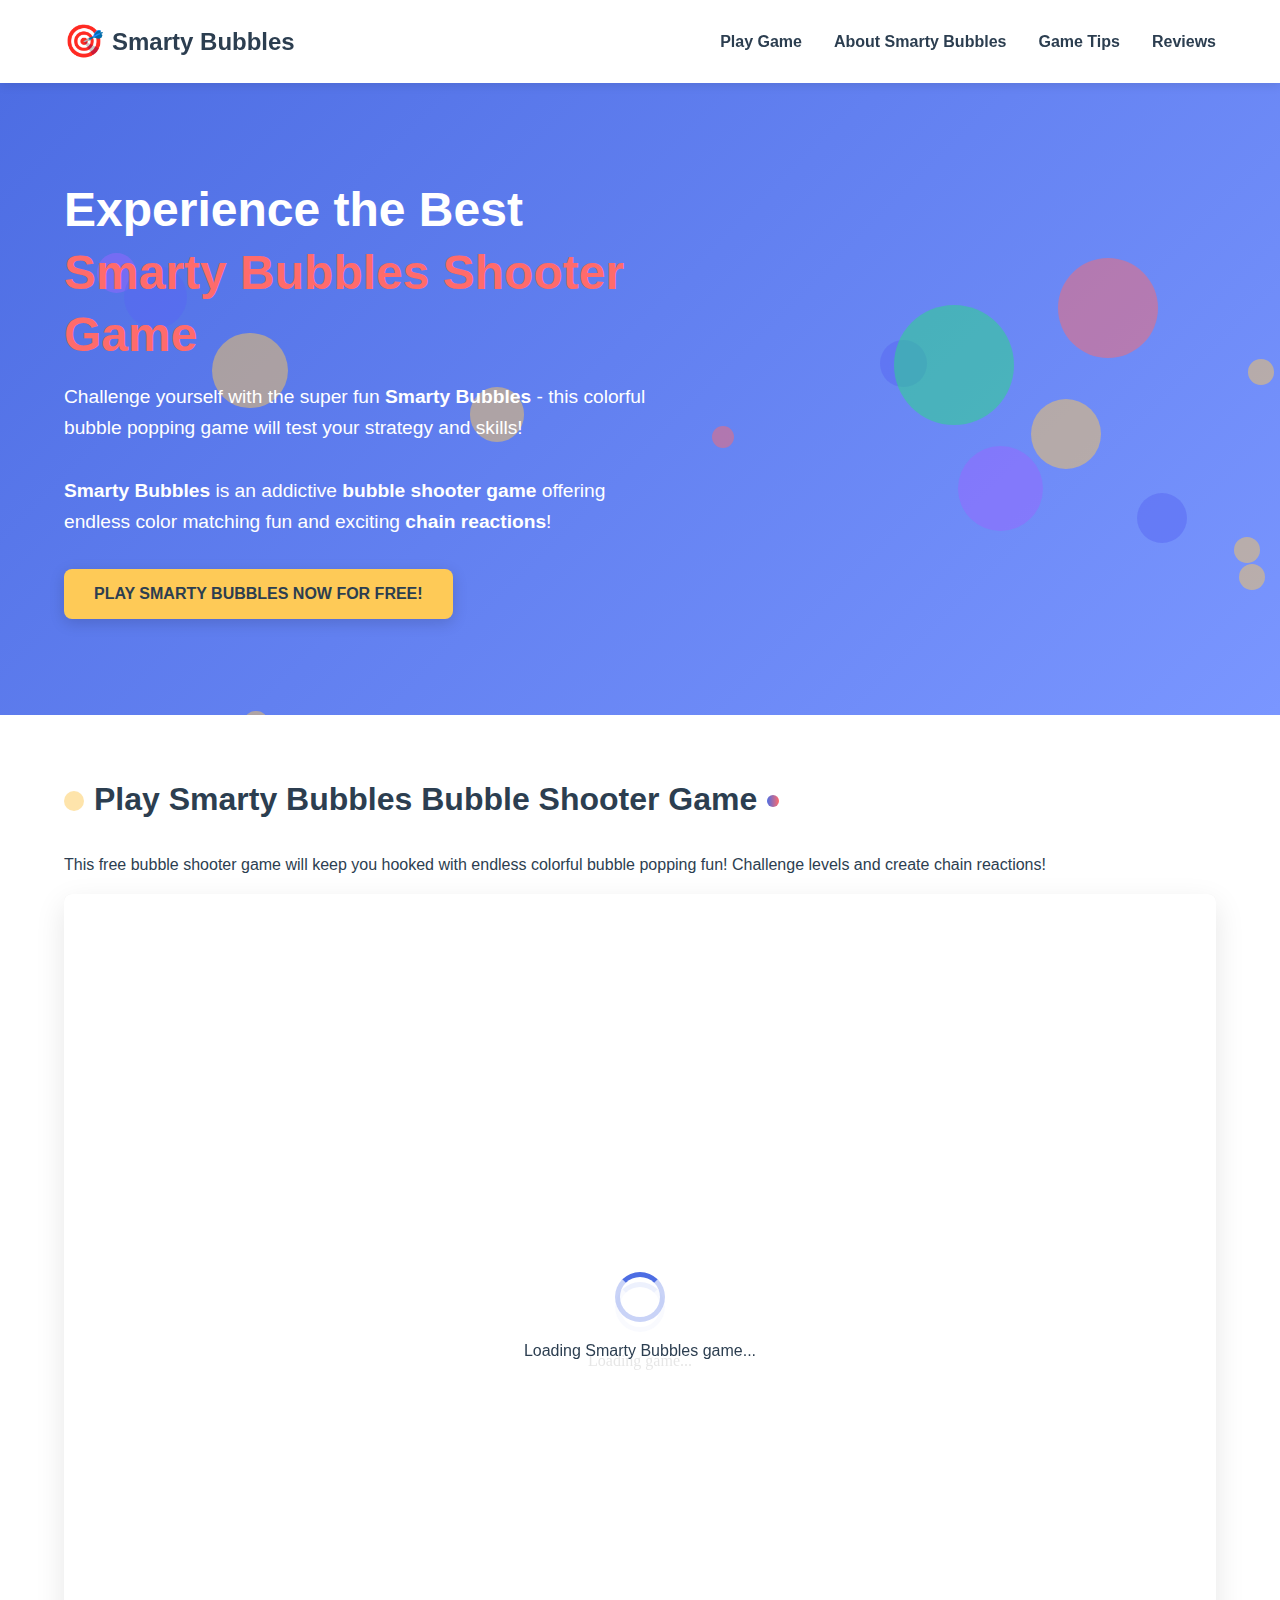
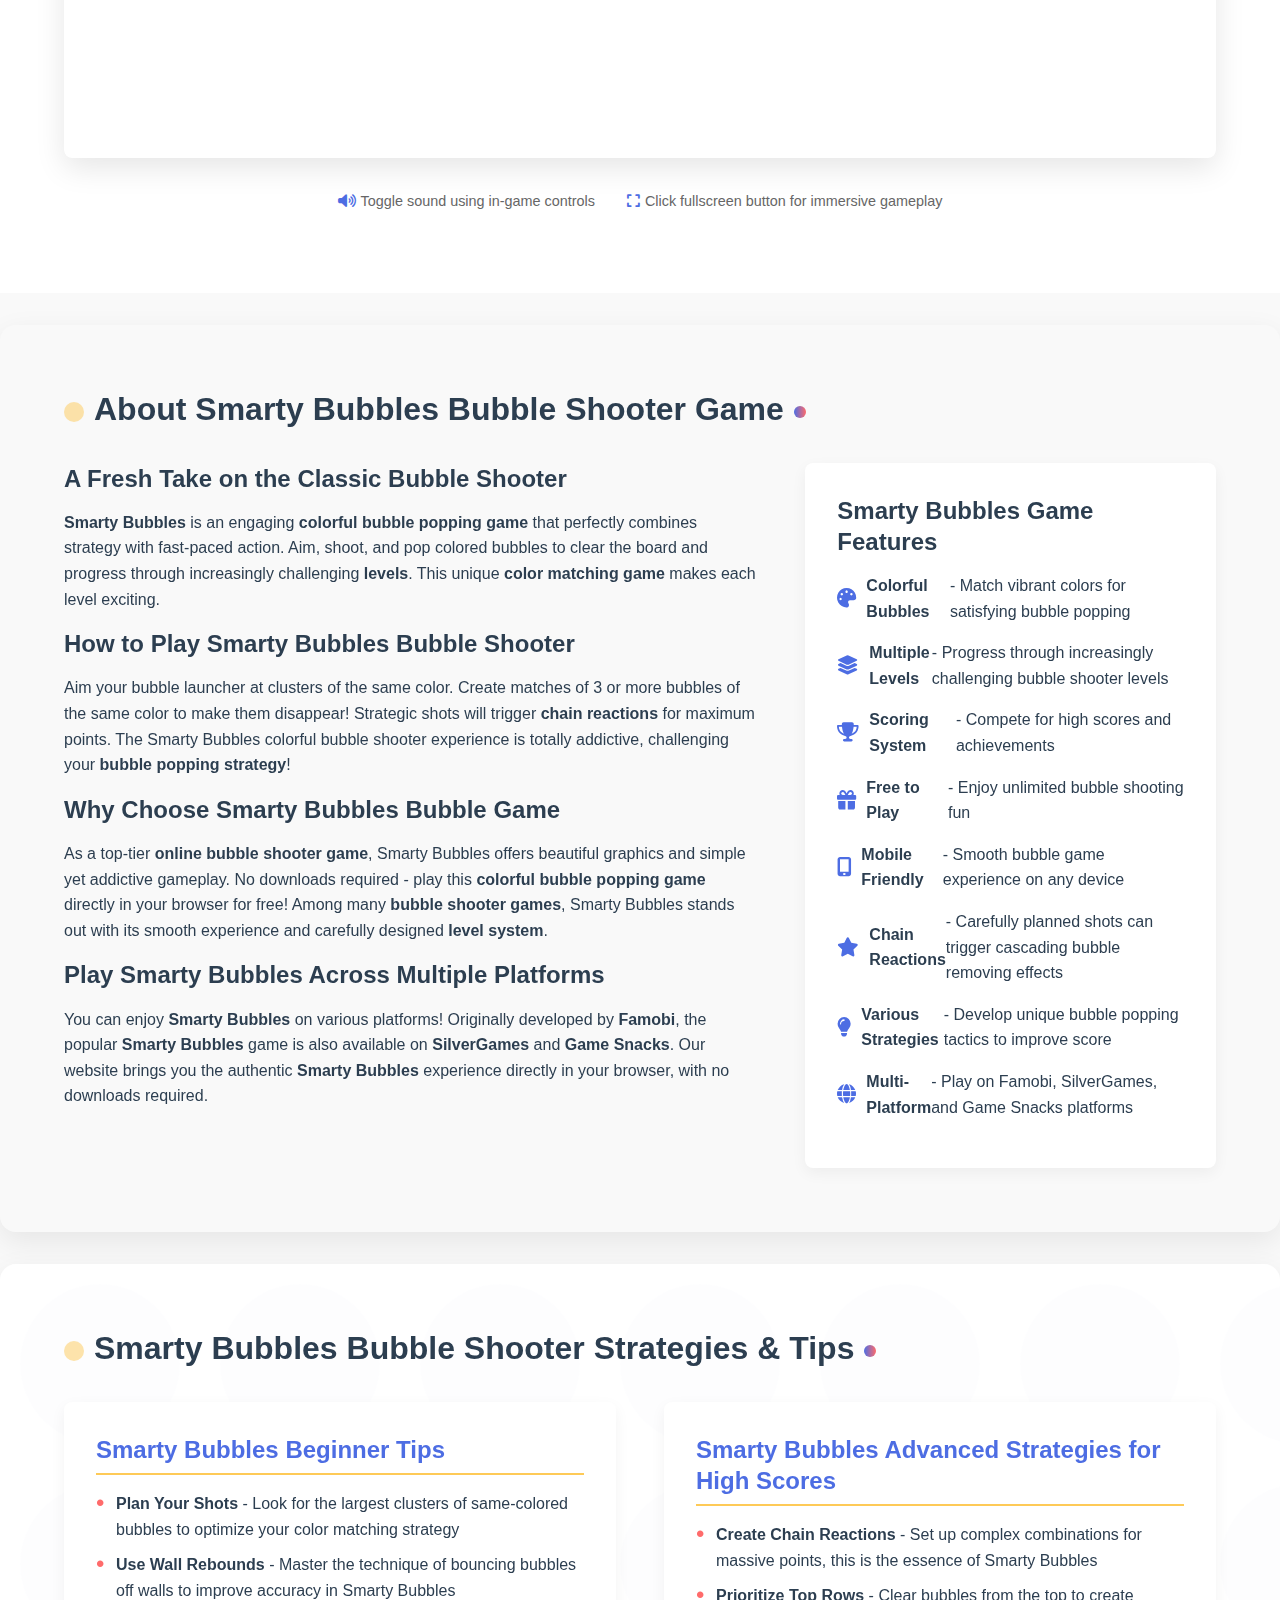
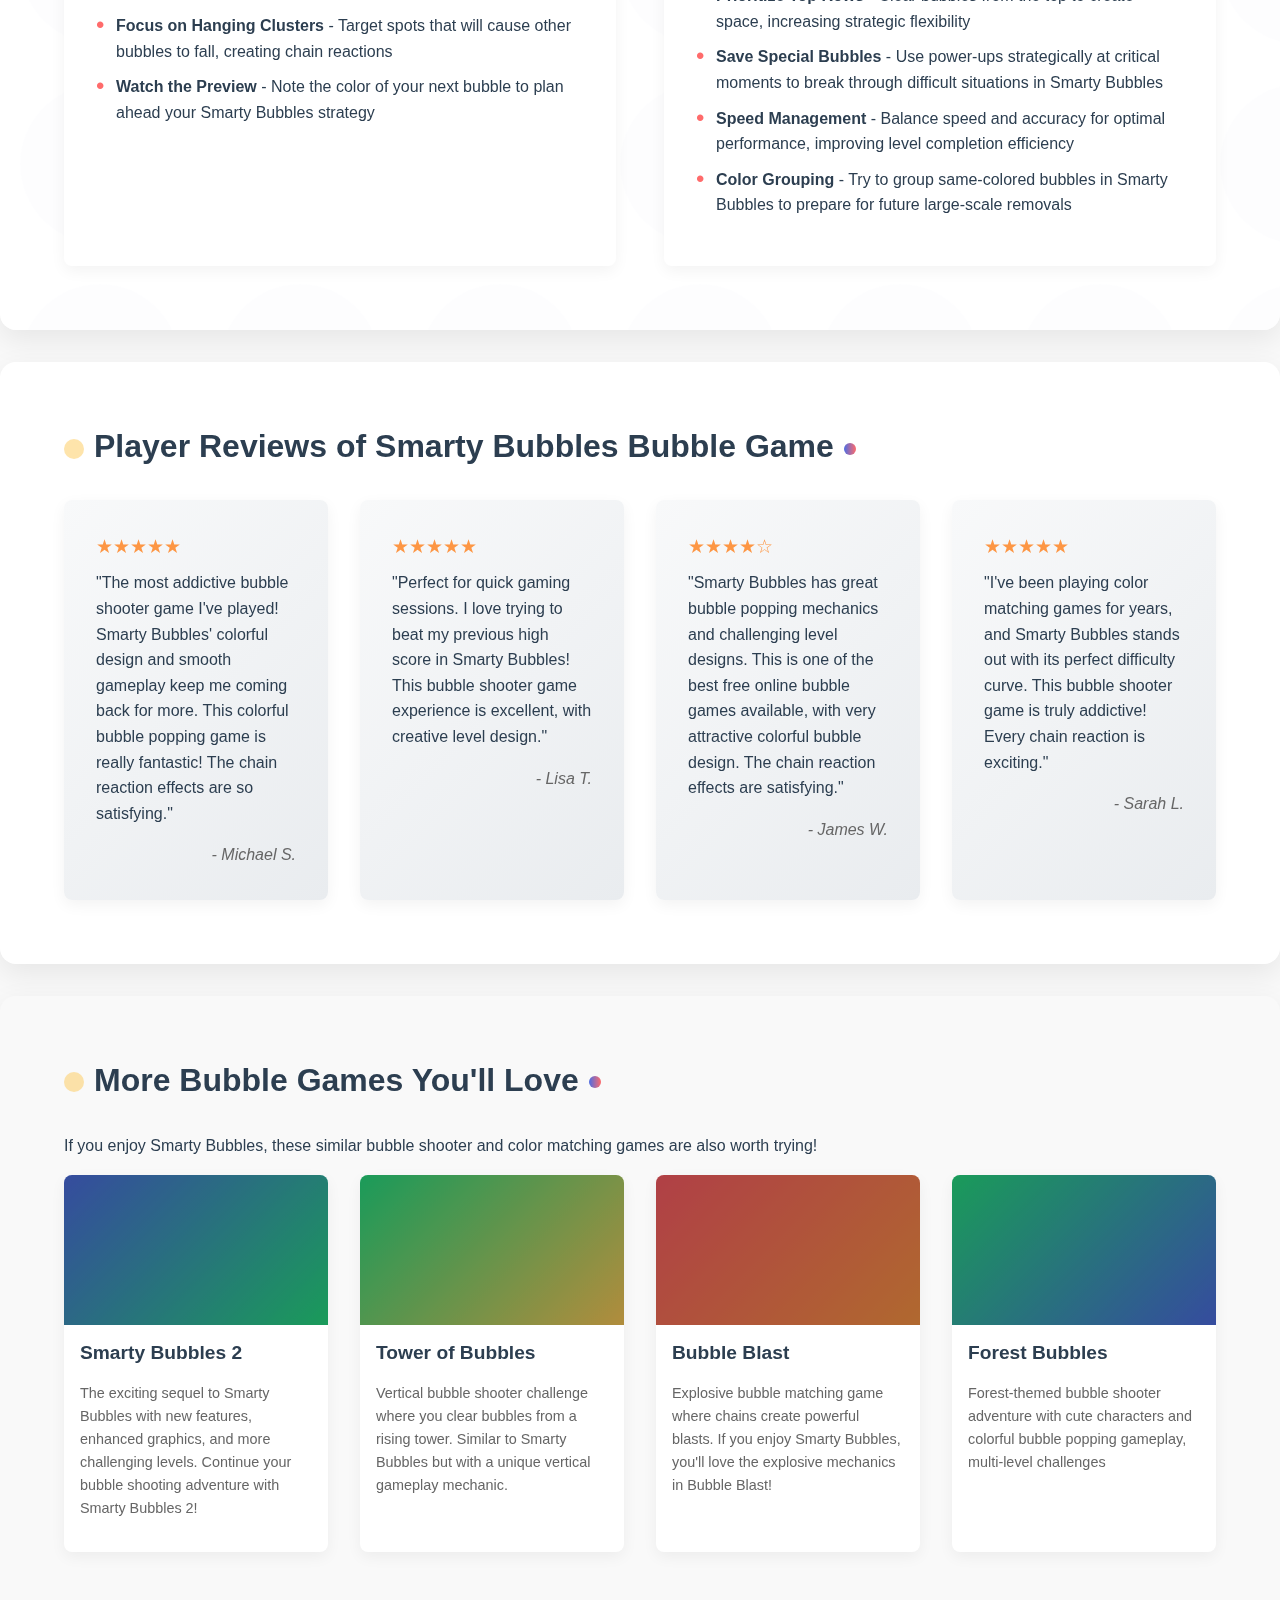
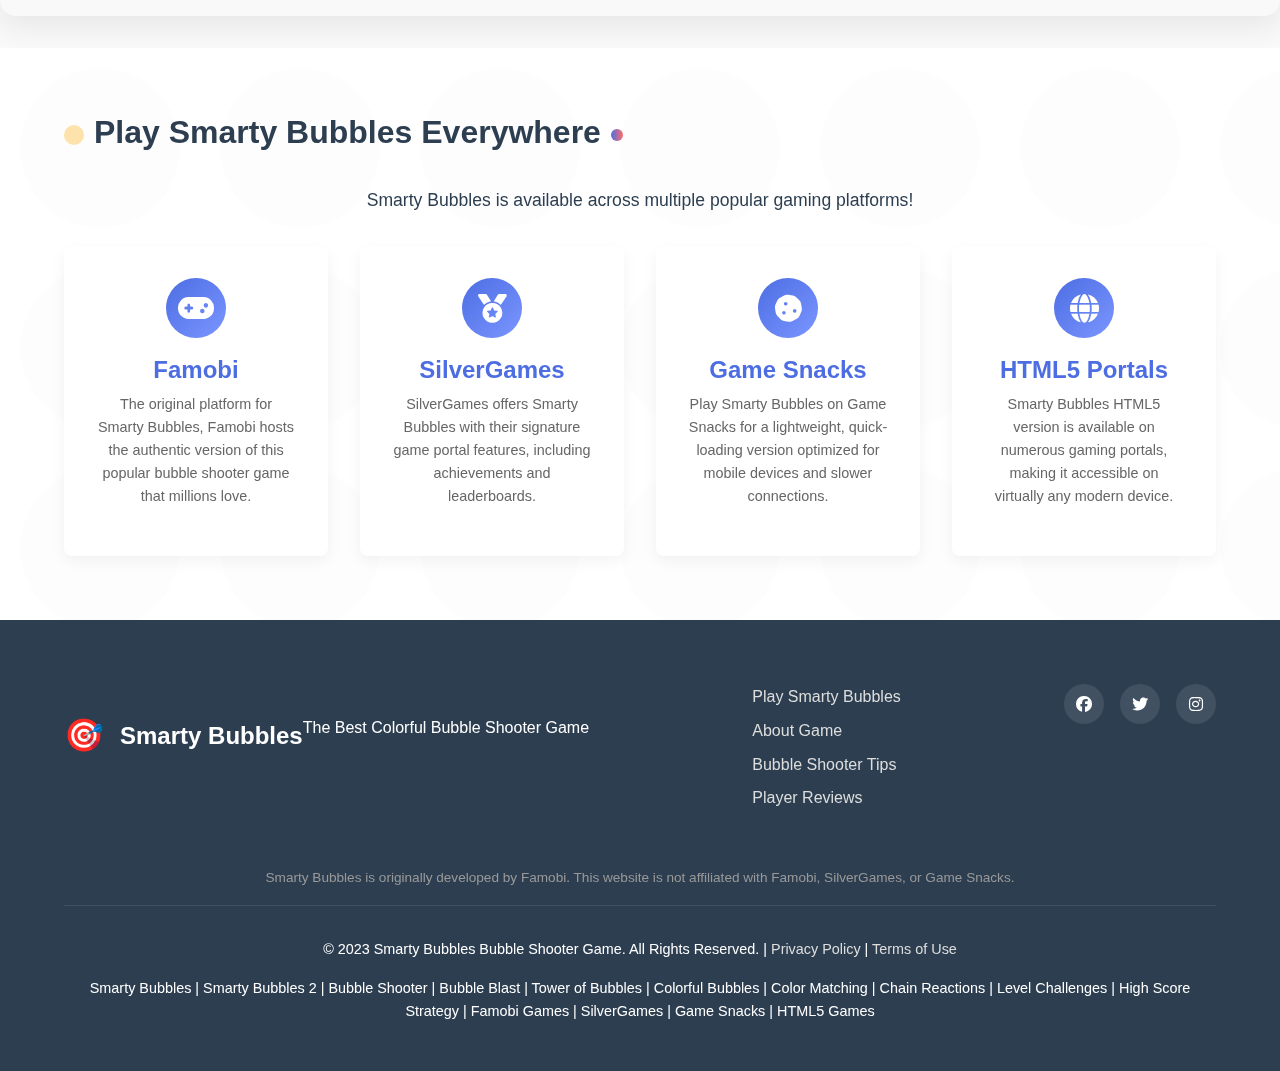
==== index.html @ 58ea6c13 "Add files via upload" ====
<!DOCTYPE html>
<html lang="en">
<head>
    <meta charset="UTF-8">
    <meta name="viewport" content="width=device-width, initial-scale=1.0">
    <!-- SEO optimized title and description -->
    <title>Smarty Bubbles | Best Bubble Shooter Game | Colorful Bubble Popping | Free Online Game</title>
    <meta name="description" content="Play Smarty Bubbles - the addictive bubble shooter game with colorful bubble popping action and aim for high scores! Match colors, create chain reactions and enjoy this free online bubble game that will keep you entertained for hours. Also available on Famobi, SilverGames, and Game Snacks platforms.">
    
    <!-- Keywords -->
    <meta name="keywords" content="Smarty Bubbles, Smarty Bubbles 2, Bubble Shooter Game, Colorful Bubble Popping, Free Online Bubble Game, Bubble Shooter Strategy, Smarty Bubbles High Score, Addictive Bubble Games, Color Matching Games, Chain Reactions, Level Challenges, Bubble Strategy Game, Smarty Bubbles Famobi, Smarty Bubbles SilverGames, Smarty Bubbles Game Snacks, Bubble Blast, Tower of Bubbles">
    
    <!-- Open Graph tags for social media sharing optimization -->
    <meta property="og:title" content="Smarty Bubbles | Colorful Bubble Shooter Game | Free Online Game">
    <meta property="og:description" content="Enjoy the addictive color matching bubble shooter game for free. Pop colorful bubbles and aim for high scores in this entertaining online game!">
    <meta property="og:type" content="website">
    <meta property="og:url" content="https://www.smartybubbles.com">
    
    <!-- Structured data - JSON-LD for game information -->
    <script type="application/ld+json">
    {
        "@context": "http://schema.org",
        "@type": "VideoGame",
        "name": "Smarty Bubbles",
        "alternateName": ["Smarty Bubbles Bubble Shooter", "Smarty Bubbles 2", "Smarty Bubbles Famobi"],
        "description": "An addictive bubble shooter game where you match and pop colorful bubbles to score points. This free online bubble popping game offers fun and challenging levels for all players. Available on multiple platforms including Famobi, SilverGames, and Game Snacks.",
        "genre": ["Puzzle", "Casual", "Arcade", "Bubble Shooter", "Color Matching"],
        "playMode": "SinglePlayer",
        "applicationCategory": "Game",
        "gamePlatform": ["Web Browser", "Mobile Browser", "Famobi", "SilverGames", "Game Snacks"],
        "keywords": "bubble shooter, color matching, pop bubbles, free online game, smarty bubbles, addictive game, chain reactions, level challenges, bubble blast, tower of bubbles",
        "inLanguage": "en",
        "offers": {
            "@type": "Offer",
            "price": "0",
            "priceCurrency": "USD",
            "availability": "http://schema.org/InStock"
        },
        "aggregateRating": {
            "@type": "AggregateRating",
            "ratingValue": "4.8",
            "reviewCount": "1245"
        }
    }
    </script>
    
    <!-- Fonts and icons -->
    <link rel="stylesheet" href="https://cdnjs.cloudflare.com/ajax/libs/font-awesome/6.4.0/css/all.min.css">
    <link rel="stylesheet" href="styles.css">
    
    <!-- Website icon -->
    <link rel="icon" href="data:image/svg+xml,<svg xmlns=%22http://www.w3.org/2000/svg%22 viewBox=%220 0 100 100%22><text y=%22.9em%22 font-size=%2290%22>🎯</text></svg>">
</head>
<body>
    <!-- Global bubble background -->
    <div class="bubble-bg">
        <div class="bubble"></div>
        <div class="bubble"></div>
        <div class="bubble"></div>
        <div class="bubble"></div>
        <div class="bubble"></div>
        <div class="bubble"></div>
        <div class="bubble"></div>
        <div class="bubble"></div>
        <div class="bubble"></div>
        <div class="bubble"></div>
        <div class="bubble"></div>
        <div class="bubble"></div>
    </div>
    
    <!-- 1. Header Area -->
    <header class="header">
        <div class="container">
            <div class="logo">
                <span class="bubble-icon">🎯</span>
                <h1>Smarty Bubbles</h1>
            </div>
            <nav class="main-nav">
                <ul>
                    <li><a href="#game">Play Game</a></li>
                    <li><a href="#about">About Smarty Bubbles</a></li>
                    <li><a href="#tips">Game Tips</a></li>
                    <li><a href="#reviews">Reviews</a></li>
                </ul>
            </nav>
        </div>
    </header>

    <!-- 2. Hero Area -->
    <section class="hero" id="hero">
        <div class="container">
            <div class="hero-content">
                <h2>Experience the Best <span class="highlight">Smarty Bubbles Shooter Game</span></h2>
                <p>Challenge yourself with the super fun <strong>Smarty Bubbles</strong> - this colorful bubble popping game will test your strategy and skills!</p>
                <p><strong>Smarty Bubbles</strong> is an addictive <strong>bubble shooter game</strong> offering endless color matching fun and exciting <strong>chain reactions</strong>!</p>
                <a href="#game" class="cta-button">Play Smarty Bubbles Now for Free!</a>
            </div>
            <div class="bubble-decorations">
                <!-- CSS generated decorative bubbles -->
                <div class="bubble b1"></div>
                <div class="bubble b2"></div>
                <div class="bubble b3"></div>
                <div class="bubble b4"></div>
                <div class="bubble b5"></div>
            </div>
        </div>
    </section>

    <!-- 3. Game Embed Area -->
    <section class="game-section" id="game">
        <div class="container">
            <h2 class="section-title-bubble">Play Smarty Bubbles Bubble Shooter Game</h2>
            <p class="game-intro">This free bubble shooter game will keep you hooked with endless colorful bubble popping fun! Challenge levels and create chain reactions!</p>
            <div class="game-container">
                <div id="game-loading" class="loading">
                    <div class="spinner"></div>
                    <p>Loading Smarty Bubbles game...</p>
                </div>
                <iframe id="game-frame" src="game-proxy.html" frameborder="0" allowfullscreen></iframe>
            </div>
            <div class="game-controls">
                <p><i class="fas fa-volume-up"></i> Toggle sound using in-game controls</p>
                <p><i class="fas fa-expand"></i> Click fullscreen button for immersive gameplay</p>
            </div>
        </div>
    </section>

    <!-- 4. Game Introduction Area -->
    <section class="about-game" id="about">
        <div class="container">
            <h2 class="section-title-bubble">About Smarty Bubbles Bubble Shooter Game</h2>
            <div class="about-content">
                <div class="game-info">
                    <h3>A Fresh Take on the Classic Bubble Shooter</h3>
                    <p><strong>Smarty Bubbles</strong> is an engaging <strong>colorful bubble popping game</strong> that perfectly combines strategy with fast-paced action. Aim, shoot, and pop colored bubbles to clear the board and progress through increasingly challenging <strong>levels</strong>. This unique <strong>color matching game</strong> makes each level exciting.</p>
                    
                    <h3>How to Play Smarty Bubbles Bubble Shooter</h3>
                    <p>Aim your bubble launcher at clusters of the same color. Create matches of 3 or more bubbles of the same color to make them disappear! Strategic shots will trigger <strong>chain reactions</strong> for maximum points. The Smarty Bubbles colorful bubble shooter experience is totally addictive, challenging your <strong>bubble popping strategy</strong>!</p>
                    
                    <h3>Why Choose Smarty Bubbles Bubble Game</h3>
                    <p>As a top-tier <strong>online bubble shooter game</strong>, Smarty Bubbles offers beautiful graphics and simple yet addictive gameplay. No downloads required - play this <strong>colorful bubble popping game</strong> directly in your browser for free! Among many <strong>bubble shooter games</strong>, Smarty Bubbles stands out with its smooth experience and carefully designed <strong>level system</strong>.</p>
                    
                    <h3>Play Smarty Bubbles Across Multiple Platforms</h3>
                    <p>You can enjoy <strong>Smarty Bubbles</strong> on various platforms! Originally developed by <strong>Famobi</strong>, the popular <strong>Smarty Bubbles</strong> game is also available on <strong>SilverGames</strong> and <strong>Game Snacks</strong>. Our website brings you the authentic <strong>Smarty Bubbles</strong> experience directly in your browser, with no downloads required.</p>
                </div>
                <div class="game-features">
                    <h3>Smarty Bubbles Game Features</h3>
                    <ul>
                        <li><i class="fas fa-palette"></i> <strong>Colorful Bubbles</strong> - Match vibrant colors for satisfying bubble popping</li>
                        <li><i class="fas fa-layer-group"></i> <strong>Multiple Levels</strong> - Progress through increasingly challenging bubble shooter levels</li>
                        <li><i class="fas fa-trophy"></i> <strong>Scoring System</strong> - Compete for high scores and achievements</li>
                        <li><i class="fas fa-gift"></i> <strong>Free to Play</strong> - Enjoy unlimited bubble shooting fun</li>
                        <li><i class="fas fa-mobile-alt"></i> <strong>Mobile Friendly</strong> - Smooth bubble game experience on any device</li>
                        <li><i class="fas fa-star"></i> <strong>Chain Reactions</strong> - Carefully planned shots can trigger cascading bubble removing effects</li>
                        <li><i class="fas fa-lightbulb"></i> <strong>Various Strategies</strong> - Develop unique bubble popping tactics to improve score</li>
                        <li><i class="fas fa-globe"></i> <strong>Multi-Platform</strong> - Play on Famobi, SilverGames, and Game Snacks platforms</li>
                    </ul>
                </div>
            </div>
        </div>
    </section>

    <!-- 5. Game Tips Area -->
    <section class="game-tips" id="tips">
        <div class="container">
            <h2 class="section-title-bubble">Smarty Bubbles Bubble Shooter Strategies & Tips</h2>
            <div class="tips-content">
                <div class="beginner-tips">
                    <h3>Smarty Bubbles Beginner Tips</h3>
                    <ul>
                        <li><strong>Plan Your Shots</strong> - Look for the largest clusters of same-colored bubbles to optimize your color matching strategy</li>
                        <li><strong>Use Wall Rebounds</strong> - Master the technique of bouncing bubbles off walls to improve accuracy in Smarty Bubbles</li>
                        <li><strong>Focus on Hanging Clusters</strong> - Target spots that will cause other bubbles to fall, creating chain reactions</li>
                        <li><strong>Watch the Preview</strong> - Note the color of your next bubble to plan ahead your Smarty Bubbles strategy</li>
                    </ul>
                </div>
                <div class="advanced-tips">
                    <h3>Smarty Bubbles Advanced Strategies for High Scores</h3>
                    <ul>
                        <li><strong>Create Chain Reactions</strong> - Set up complex combinations for massive points, this is the essence of Smarty Bubbles</li>
                        <li><strong>Prioritize Top Rows</strong> - Clear bubbles from the top to create space, increasing strategic flexibility</li>
                        <li><strong>Save Special Bubbles</strong> - Use power-ups strategically at critical moments to break through difficult situations in Smarty Bubbles</li>
                        <li><strong>Speed Management</strong> - Balance speed and accuracy for optimal performance, improving level completion efficiency</li>
                        <li><strong>Color Grouping</strong> - Try to group same-colored bubbles in Smarty Bubbles to prepare for future large-scale removals</li>
                    </ul>
                </div>
            </div>
        </div>
    </section>

    <!-- 6. User Reviews Area -->
    <section class="reviews" id="reviews">
        <div class="container">
            <h2 class="section-title-bubble">Player Reviews of Smarty Bubbles Bubble Game</h2>
            <div class="reviews-grid">
                <div class="review-card">
                    <div class="stars">★★★★★</div>
                    <p>"The most addictive bubble shooter game I've played! Smarty Bubbles' colorful design and smooth gameplay keep me coming back for more. This colorful bubble popping game is really fantastic! The chain reaction effects are so satisfying."</p>
                    <div class="reviewer">- Michael S.</div>
                </div>
                <div class="review-card">
                    <div class="stars">★★★★★</div>
                    <p>"Perfect for quick gaming sessions. I love trying to beat my previous high score in Smarty Bubbles! This bubble shooter game experience is excellent, with creative level design."</p>
                    <div class="reviewer">- Lisa T.</div>
                </div>
                <div class="review-card">
                    <div class="stars">★★★★☆</div>
                    <p>"Smarty Bubbles has great bubble popping mechanics and challenging level designs. This is one of the best free online bubble games available, with very attractive colorful bubble design. The chain reaction effects are satisfying."</p>
                    <div class="reviewer">- James W.</div>
                </div>
                <div class="review-card">
                    <div class="stars">★★★★★</div>
                    <p>"I've been playing color matching games for years, and Smarty Bubbles stands out with its perfect difficulty curve. This bubble shooter game is truly addictive! Every chain reaction is exciting."</p>
                    <div class="reviewer">- Sarah L.</div>
                </div>
            </div>
        </div>
    </section>

    <!-- 7. Related Games Recommendations -->
    <section class="related-games">
        <div class="container">
            <h2 class="section-title-bubble">More Bubble Games You'll Love</h2>
            <p class="related-intro">If you enjoy Smarty Bubbles, these similar bubble shooter and color matching games are also worth trying!</p>
            <div class="games-grid">
                <div class="game-card">
                    <div class="game-preview bubble-spinner"></div>
                    <h3>Smarty Bubbles 2</h3>
                    <p>The exciting sequel to Smarty Bubbles with new features, enhanced graphics, and more challenging levels. Continue your bubble shooting adventure with Smarty Bubbles 2!</p>
                </div>
                <div class="game-card">
                    <div class="game-preview bubble-woods"></div>
                    <h3>Tower of Bubbles</h3>
                    <p>Vertical bubble shooter challenge where you clear bubbles from a rising tower. Similar to Smarty Bubbles but with a unique vertical gameplay mechanic.</p>
                </div>
                <div class="game-card">
                    <div class="game-preview bubble-charms"></div>
                    <h3>Bubble Blast</h3>
                    <p>Explosive bubble matching game where chains create powerful blasts. If you enjoy Smarty Bubbles, you'll love the explosive mechanics in Bubble Blast!</p>
                </div>
                <div class="game-card">
                    <div class="game-preview bubble-classic"></div>
                    <h3>Forest Bubbles</h3>
                    <p>Forest-themed bubble shooter adventure with cute characters and colorful bubble popping gameplay, multi-level challenges</p>
                </div>
            </div>
        </div>
    </section>

    <!-- Added Platform Information Section -->
    <section class="platforms-info">
        <div class="container">
            <h2 class="section-title-bubble">Play Smarty Bubbles Everywhere</h2>
            <p class="platforms-intro">Smarty Bubbles is available across multiple popular gaming platforms!</p>
            
            <div class="platforms-grid">
                <div class="platform-card">
                    <div class="platform-icon"><i class="fas fa-gamepad"></i></div>
                    <h3>Famobi</h3>
                    <p>The original platform for Smarty Bubbles, Famobi hosts the authentic version of this popular bubble shooter game that millions love.</p>
                </div>
                <div class="platform-card">
                    <div class="platform-icon"><i class="fas fa-medal"></i></div>
                    <h3>SilverGames</h3>
                    <p>SilverGames offers Smarty Bubbles with their signature game portal features, including achievements and leaderboards.</p>
                </div>
                <div class="platform-card">
                    <div class="platform-icon"><i class="fas fa-cookie"></i></div>
                    <h3>Game Snacks</h3>
                    <p>Play Smarty Bubbles on Game Snacks for a lightweight, quick-loading version optimized for mobile devices and slower connections.</p>
                </div>
                <div class="platform-card">
                    <div class="platform-icon"><i class="fas fa-globe"></i></div>
                    <h3>HTML5 Portals</h3>
                    <p>Smarty Bubbles HTML5 version is available on numerous gaming portals, making it accessible on virtually any modern device.</p>
                </div>
            </div>
        </div>
    </section>

    <!-- 8. Footer Area -->
    <footer class="footer">
        <div class="container">
            <div class="footer-content">
                <div class="footer-logo">
                    <span class="bubble-icon">🎯</span>
                    <h3>Smarty Bubbles</h3>
                    <p>The Best Colorful Bubble Shooter Game</p>
                </div>
                <div class="footer-links">
                    <ul>
                        <li><a href="#game">Play Smarty Bubbles</a></li>
                        <li><a href="#about">About Game</a></li>
                        <li><a href="#tips">Bubble Shooter Tips</a></li>
                        <li><a href="#reviews">Player Reviews</a></li>
                    </ul>
                </div>
                <div class="footer-social">
                    <a href="#" aria-label="Facebook"><i class="fab fa-facebook"></i></a>
                    <a href="#" aria-label="Twitter"><i class="fab fa-twitter"></i></a>
                    <a href="#" aria-label="Instagram"><i class="fab fa-instagram"></i></a>
                </div>
            </div>
            <div class="game-attribution">
                <p>Smarty Bubbles is originally developed by Famobi. This website is not affiliated with Famobi, SilverGames, or Game Snacks.</p>
            </div>
            <div class="footer-bottom">
                <p>&copy; 2023 Smarty Bubbles Bubble Shooter Game. All Rights Reserved. | <a href="#">Privacy Policy</a> | <a href="#">Terms of Use</a></p>
                <p class="footer-keywords">Smarty Bubbles | Smarty Bubbles 2 | Bubble Shooter | Bubble Blast | Tower of Bubbles | Colorful Bubbles | Color Matching | Chain Reactions | Level Challenges | High Score Strategy | Famobi Games | SilverGames | Game Snacks | HTML5 Games</p>
            </div>
        </div>
    </footer>

    <script src="script.js"></script>
</body>
</html>
---- styles.css ----
/* 
   Smarty Bubbles - Main Stylesheet
   Design: Responsive, colorful, with clear visual hierarchy
*/

/* ========== Base Styles ========== */
:root {
    /* Color variables */
    --primary-color: #4d6de3;    /* Primary: Blue */
    --secondary-color: #ff6b6b;  /* Secondary: Pink */
    --accent-color: #feca57;     /* Accent: Yellow */
    --dark-color: #2c3e50;       /* Dark: For text */
    --light-color: #f9f9f9;      /* Light: For backgrounds */
    --success-color: #26de81;    /* Green: For success states */
    --warning-color: #fd9644;    /* Orange: For warning states */
    --error-color: #fc5c65;      /* Red: For error states */
    --gradient-start: #4d6de3;   /* Gradient start color */
    --gradient-end: #7a96ff;     /* Gradient end color */
    
    /* Font variables */
    --heading-font: 'Poppins', sans-serif;
    --body-font: 'Open Sans', sans-serif;
    
    /* Spacing variables */
    --spacing-xs: 0.5rem;
    --spacing-sm: 1rem;
    --spacing-md: 2rem;
    --spacing-lg: 3rem;
    --spacing-xl: 5rem;
    
    /* Border radius */
    --border-radius-sm: 4px;
    --border-radius-md: 8px;
    --border-radius-lg: 16px;
    --border-radius-xl: 24px;
    
    /* Transitions */
    --transition-fast: 0.3s ease;
    --transition-normal: 0.5s ease;
    --transition-slow: 0.8s ease;
    
    /* Bubble colors */
    --bubble-color-1: rgba(255, 107, 107, 0.5);  /* Pink */
    --bubble-color-2: rgba(254, 202, 87, 0.5);   /* Yellow */
    --bubble-color-3: rgba(38, 222, 129, 0.5);   /* Green */
    --bubble-color-4: rgba(87, 101, 242, 0.5);   /* Blue */
    --bubble-color-5: rgba(153, 102, 255, 0.5);  /* Purple */
}

/* Reset styles */
* {
    margin: 0;
    padding: 0;
    box-sizing: border-box;
}

body {
    font-family: var(--body-font);
    color: var(--dark-color);
    line-height: 1.6;
    background-color: var(--light-color);
    overflow-x: hidden;
    position: relative;
}

/* Global bubble background */
.bubble-bg {
    position: fixed;
    top: 0;
    left: 0;
    width: 100%;
    height: 100%;
    overflow: hidden;
    z-index: -1;
    pointer-events: none;
}

.bubble-bg .bubble {
    position: absolute;
    border-radius: 50%;
    opacity: 0.6;
    box-shadow: 0 5px 15px rgba(0,0,0,0.1);
    animation: bubbleFloat 20s linear infinite;
    bottom: -100px;
}

@keyframes bubbleFloat {
    0% {
        transform: translateY(0) rotate(0deg);
        opacity: 0;
    }
    10% {
        opacity: 0.6;
    }
    90% {
        opacity: 0.6;
    }
    100% {
        transform: translateY(-1500px) rotate(360deg);
        opacity: 0;
    }
}

/* Background bubble variations */
.bubble-bg .bubble:nth-child(1) {
    width: 80px;
    height: 80px;
    left: 10%;
    background-color: var(--bubble-color-1);
    animation-delay: 0s;
    animation-duration: 21s;
}

.bubble-bg .bubble:nth-child(2) {
    width: 60px;
    height: 60px;
    left: 20%;
    background-color: var(--bubble-color-2);
    animation-delay: 2s;
    animation-duration: 18s;
}

.bubble-bg .bubble:nth-child(3) {
    width: 40px;
    height: 40px;
    left: 35%;
    background-color: var(--bubble-color-3);
    animation-delay: 4s;
    animation-duration: 25s;
}

.bubble-bg .bubble:nth-child(4) {
    width: 70px;
    height: 70px;
    left: 50%;
    background-color: var(--bubble-color-4);
    animation-delay: 6s;
    animation-duration: 22s;
}

.bubble-bg .bubble:nth-child(5) {
    width: 50px;
    height: 50px;
    left: 65%;
    background-color: var(--bubble-color-5);
    animation-delay: 8s;
    animation-duration: 19s;
}

.bubble-bg .bubble:nth-child(6) {
    width: 90px;
    height: 90px;
    left: 80%;
    background-color: var(--bubble-color-1);
    animation-delay: 10s;
    animation-duration: 24s;
}

.bubble-bg .bubble:nth-child(7) {
    width: 55px;
    height: 55px;
    left: 15%;
    background-color: var(--bubble-color-2);
    animation-delay: 5s;
    animation-duration: 20s;
}

.bubble-bg .bubble:nth-child(8) {
    width: 65px;
    height: 65px;
    left: 40%;
    background-color: var(--bubble-color-3);
    animation-delay: 7s;
    animation-duration: 23s;
}

.bubble-bg .bubble:nth-child(9) {
    width: 45px;
    height: 45px;
    left: 55%;
    background-color: var(--bubble-color-4);
    animation-delay: 9s;
    animation-duration: 17s;
}

.bubble-bg .bubble:nth-child(10) {
    width: 75px;
    height: 75px;
    left: 75%;
    background-color: var(--bubble-color-5);
    animation-delay: 11s;
    animation-duration: 26s;
}

.bubble-bg .bubble:nth-child(11) {
    width: 85px;
    height: 85px;
    left: 5%;
    background-color: var(--bubble-color-4);
    animation-delay: 13s;
    animation-duration: 22s;
}

.bubble-bg .bubble:nth-child(12) {
    width: 35px;
    height: 35px;
    left: 90%;
    background-color: var(--bubble-color-3);
    animation-delay: 15s;
    animation-duration: 18s;
}

/* ========== Content Styles ========== */
h1, h2, h3, h4, h5, h6 {
    font-family: var(--heading-font);
    line-height: 1.3;
    margin-bottom: var(--spacing-sm);
    color: var(--dark-color);
}

h1 {
    font-size: 2.5rem;
}

h2 {
    font-size: 2rem;
    text-align: center;
    margin-bottom: var(--spacing-md);
    position: relative;
}

h2:after {
    content: '';
    display: block;
    width: 80px;
    height: 4px;
    background: linear-gradient(90deg, var(--primary-color), var(--secondary-color));
    margin: var(--spacing-xs) auto;
    border-radius: var(--border-radius-sm);
}

h3 {
    font-size: 1.5rem;
    margin-bottom: var(--spacing-sm);
}

p {
    margin-bottom: var(--spacing-sm);
}

a {
    color: var(--primary-color);
    text-decoration: none;
    transition: color var(--transition-fast);
}

a:hover {
    color: var(--secondary-color);
}

ul {
    list-style-position: inside;
    margin-bottom: var(--spacing-sm);
}

img {
    max-width: 100%;
    height: auto;
}

.container {
    width: 90%;
    max-width: 1200px;
    margin: 0 auto;
    padding: var(--spacing-sm) 0;
    position: relative;
    z-index: 2;
}

section {
    padding: var(--spacing-lg) 0;
    position: relative;
}

/* Translucent content background to improve readability */
.about-game, .game-tips, .reviews, .related-games {
    background-color: rgba(255, 255, 255, 0.85);
    border-radius: var(--border-radius-lg);
    box-shadow: 0 10px 30px rgba(0, 0, 0, 0.08);
    margin: var(--spacing-md) 0;
    backdrop-filter: blur(5px);
    -webkit-backdrop-filter: blur(5px);
}

.highlight {
    color: var(--secondary-color);
}

/* 部分标题添加泡泡图标 */
.section-title-bubble {
    display: inline-block;
    position: relative;
}

.section-title-bubble:before {
    content: '';
    display: inline-block;
    width: 20px;
    height: 20px;
    background-color: var(--bubble-color-2);
    border-radius: 50%;
    margin-right: 10px;
    vertical-align: middle;
    animation: pulse 2s infinite;
}

.section-title-bubble:after {
    content: '';
    display: inline-block;
    width: 12px;
    height: 12px;
    background-color: var(--bubble-color-4);
    border-radius: 50%;
    margin-left: 10px;
    vertical-align: middle;
    animation: pulse 2s infinite 0.5s;
}

@keyframes pulse {
    0% {
        transform: scale(1);
        opacity: 0.7;
    }
    50% {
        transform: scale(1.2);
        opacity: 1;
    }
    100% {
        transform: scale(1);
        opacity: 0.7;
    }
}

/* 添加卡片悬浮效果 */
.game-card, .review-card {
    transition: transform var(--transition-fast), box-shadow var(--transition-fast);
}

.game-card:hover, .review-card:hover {
    transform: translateY(-10px);
    box-shadow: 0 15px 30px rgba(0, 0, 0, 0.15);
}

/* ========== 头部样式 ========== */
.header {
    background-color: white;
    box-shadow: 0 2px 10px rgba(0, 0, 0, 0.1);
    position: sticky;
    top: 0;
    z-index: 1000;
}

.header .container {
    display: flex;
    justify-content: space-between;
    align-items: center;
}

.logo {
    display: flex;
    align-items: center;
    font-weight: bold;
}

.bubble-icon {
    font-size: 2rem;
    margin-right: var(--spacing-xs);
}

.logo h1 {
    font-size: 1.5rem;
    margin: 0;
}

.main-nav ul {
    display: flex;
    list-style: none;
    margin: 0;
}

.main-nav li {
    margin-left: var(--spacing-md);
}

.main-nav a {
    color: var(--dark-color);
    font-weight: 600;
    position: relative;
}

.main-nav a:after {
    content: '';
    position: absolute;
    width: 0;
    height: 2px;
    bottom: -5px;
    left: 0;
    background-color: var(--primary-color);
    transition: width var(--transition-fast);
}

.main-nav a:hover:after {
    width: 100%;
}

/* ========== 英雄区域样式 ========== */
.hero {
    background: linear-gradient(135deg, var(--gradient-start), var(--gradient-end));
    color: white;
    padding: var(--spacing-xl) 0;
    position: relative;
    overflow: hidden;
}

.hero-content {
    max-width: 600px;
    position: relative;
    z-index: 2;
}

.hero h2 {
    font-size: 3rem;
    color: white;
    margin-bottom: var(--spacing-sm);
    text-align: left;
}

.hero h2:after {
    display: none;
}

.hero p {
    font-size: 1.2rem;
    margin-bottom: var(--spacing-md);
}

.cta-button {
    display: inline-block;
    background-color: var(--accent-color);
    color: var(--dark-color);
    padding: 12px 30px;
    border-radius: var(--border-radius-md);
    font-weight: bold;
    text-transform: uppercase;
    box-shadow: 0 4px 15px rgba(0, 0, 0, 0.15);
    transition: transform var(--transition-fast), box-shadow var(--transition-fast);
}

.cta-button:hover {
    transform: translateY(-3px);
    box-shadow: 0 10px 20px rgba(0, 0, 0, 0.2);
    color: var(--dark-color);
}

/* Bubble Decorations */
.bubble-decorations {
    position: absolute;
    top: 0;
    right: 0;
    width: 50%;
    height: 100%;
    z-index: 1;
}

.bubble {
    position: absolute;
    border-radius: 50%;
    opacity: 0.7;
    animation: float 8s infinite ease-in-out;
}

.b1 {
    width: 100px;
    height: 100px;
    background-color: rgba(255, 107, 107, 0.7);
    top: 20%;
    right: 10%;
    animation-delay: 0s;
}

.b2 {
    width: 70px;
    height: 70px;
    background-color: rgba(254, 202, 87, 0.7);
    top: 50%;
    right: 20%;
    animation-delay: 1s;
}

.b3 {
    width: 120px;
    height: 120px;
    background-color: rgba(38, 222, 129, 0.7);
    top: 30%;
    right: 35%;
    animation-delay: 2s;
}

.b4 {
    width: 50px;
    height: 50px;
    background-color: rgba(87, 101, 242, 0.7);
    top: 70%;
    right: 5%;
    animation-delay: 3s;
}

.b5 {
    width: 85px;
    height: 85px;
    background-color: rgba(153, 102, 255, 0.7);
    top: 60%;
    right: 30%;
    animation-delay: 4s;
}

@keyframes float {
    0%, 100% {
        transform: translateY(0);
    }
    50% {
        transform: translateY(-20px);
    }
}

/* ========== 游戏区域样式 ========== */
.game-section {
    background-color: white;
    padding: var(--spacing-lg) 0;
}

.game-container {
    position: relative;
    width: 100%;
    height: 0;
    padding-bottom: 75%; /* 4:3 纵横比 */
    background-color: #eee;
    border-radius: var(--border-radius-md);
    overflow: hidden;
    box-shadow: 0 10px 30px rgba(0, 0, 0, 0.1);
}

#game-frame {
    position: absolute;
    top: 0;
    left: 0;
    width: 100%;
    height: 100%;
    border: none;
}

.loading {
    position: absolute;
    top: 0;
    left: 0;
    width: 100%;
    height: 100%;
    display: flex;
    flex-direction: column;
    justify-content: center;
    align-items: center;
    background-color: rgba(255, 255, 255, 0.9);
    z-index: 5;
}

.spinner {
    width: 50px;
    height: 50px;
    border: 5px solid rgba(77, 109, 227, 0.3);
    border-radius: 50%;
    border-top-color: var(--primary-color);
    animation: spin 1s linear infinite;
    margin-bottom: var(--spacing-sm);
}

@keyframes spin {
    0% { transform: rotate(0deg); }
    100% { transform: rotate(360deg); }
}

.game-controls {
    margin-top: var(--spacing-md);
    display: flex;
    justify-content: center;
    gap: var(--spacing-md);
    font-size: 0.9rem;
    color: #666;
}

.game-controls p {
    display: flex;
    align-items: center;
}

.game-controls i {
    margin-right: 5px;
    color: var(--primary-color);
}

/* ========== 游戏介绍区域样式 ========== */
.about-game {
    background-color: var(--light-color);
}

.about-content {
    display: flex;
    flex-wrap: wrap;
    gap: var(--spacing-lg);
}

.game-info {
    flex: 2;
    min-width: 300px;
}

.game-features {
    flex: 1;
    min-width: 300px;
    background: white;
    padding: var(--spacing-md);
    border-radius: var(--border-radius-md);
    box-shadow: 0 5px 15px rgba(0, 0, 0, 0.05);
}

.game-features ul {
    list-style: none;
}

.game-features li {
    margin-bottom: var(--spacing-sm);
    display: flex;
    align-items: center;
}

.game-features i {
    color: var(--primary-color);
    margin-right: 10px;
    font-size: 1.2rem;
}

/* ========== 游戏技巧区域样式 ========== */
.game-tips {
    background: linear-gradient(rgba(255, 255, 255, 0.9), rgba(255, 255, 255, 0.9)), 
                url('data:image/svg+xml;utf8,<svg xmlns="http://www.w3.org/2000/svg" width="100" height="100" viewBox="0 0 100 100"><circle cx="50" cy="50" r="40" fill="%234d6de3" opacity="0.1"/></svg>');
    background-size: 200px;
}

.tips-content {
    display: flex;
    flex-wrap: wrap;
    gap: var(--spacing-lg);
}

.beginner-tips, .advanced-tips {
    flex: 1;
    min-width: 300px;
    background: white;
    padding: var(--spacing-md);
    border-radius: var(--border-radius-md);
    box-shadow: 0 5px 15px rgba(0, 0, 0, 0.05);
}

.beginner-tips h3, .advanced-tips h3 {
    color: var(--primary-color);
    border-bottom: 2px solid var(--accent-color);
    padding-bottom: var(--spacing-xs);
    margin-bottom: var(--spacing-sm);
}

.beginner-tips ul, .advanced-tips ul {
    list-style: none;
}

.beginner-tips li, .advanced-tips li {
    margin-bottom: 10px;
    position: relative;
    padding-left: 20px;
}

.beginner-tips li:before, .advanced-tips li:before {
    content: '•';
    color: var(--secondary-color);
    position: absolute;
    left: 0;
    font-size: 1.5rem;
    line-height: 1;
}

/* ========== 用户评价区域样式 ========== */
.reviews {
    background-color: white;
}

.reviews-grid {
    display: grid;
    grid-template-columns: repeat(auto-fit, minmax(250px, 1fr));
    gap: var(--spacing-md);
}

.review-card {
    background: linear-gradient(135deg, #f8f9fa, #e9ecef);
    padding: var(--spacing-md);
    border-radius: var(--border-radius-md);
    box-shadow: 0 5px 15px rgba(0, 0, 0, 0.05);
    transition: transform var(--transition-fast);
}

.review-card:hover {
    transform: translateY(-5px);
    box-shadow: 0 15px 30px rgba(0, 0, 0, 0.1);
}

.stars {
    color: var(--warning-color);
    margin-bottom: var(--spacing-xs);
    font-size: 1.2rem;
}

.reviewer {
    font-style: italic;
    text-align: right;
    margin-top: var(--spacing-xs);
    color: #666;
}

/* ========== Related Games Area Styles ========== */
.related-games {
    background-color: var(--light-color);
}

.games-grid {
    display: grid;
    grid-template-columns: repeat(auto-fit, minmax(250px, 1fr));
    gap: var(--spacing-md);
}

.game-card {
    background: white;
    border-radius: var(--border-radius-md);
    overflow: hidden;
    box-shadow: 0 5px 15px rgba(0, 0, 0, 0.05);
    transition: transform var(--transition-fast);
}

.game-card:hover {
    transform: translateY(-5px);
    box-shadow: 0 15px 30px rgba(0, 0, 0, 0.1);
}

.game-preview {
    height: 150px;
    background-size: cover;
    background-position: center;
    position: relative;
}

.game-preview:before {
    content: '';
    position: absolute;
    top: 0;
    left: 0;
    width: 100%;
    height: 100%;
    background: rgba(0, 0, 0, 0.3);
    transition: background var(--transition-fast);
}

.game-card:hover .game-preview:before {
    background: rgba(0, 0, 0, 0.1);
}

.bubble-spinner {
    background: linear-gradient(135deg, #4d6de3, #26de81);
}

.bubble-woods {
    background: linear-gradient(135deg, #26de81, #feca57);
}

.bubble-charms {
    background: linear-gradient(135deg, #fc5c65, #fd9644);
}

.game-card h3 {
    padding: var(--spacing-sm) var(--spacing-sm) 0;
    font-size: 1.2rem;
}

.game-card p {
    padding: 0 var(--spacing-sm) var(--spacing-sm);
    font-size: 0.9rem;
    color: #666;
}

/* ========== Platform Information Area Styles ========== */
.platforms-info {
    background: linear-gradient(rgba(255, 255, 255, 0.9), rgba(255, 255, 255, 0.9)), 
                url('data:image/svg+xml;utf8,<svg xmlns="http://www.w3.org/2000/svg" width="100" height="100" viewBox="0 0 100 100"><circle cx="50" cy="50" r="40" fill="%234d6de3" opacity="0.1"/></svg>');
    background-size: 200px;
    padding: var(--spacing-lg) 0;
}

.platforms-intro {
    text-align: center;
    margin-bottom: var(--spacing-md);
    font-size: 1.1rem;
}

.platforms-grid {
    display: grid;
    grid-template-columns: repeat(auto-fit, minmax(220px, 1fr));
    gap: var(--spacing-md);
}

.platform-card {
    background: white;
    border-radius: var(--border-radius-md);
    padding: var(--spacing-md);
    box-shadow: 0 5px 15px rgba(0, 0, 0, 0.05);
    text-align: center;
    transition: transform var(--transition-fast), box-shadow var(--transition-fast);
}

.platform-card:hover {
    transform: translateY(-8px);
    box-shadow: 0 15px 30px rgba(0, 0, 0, 0.1);
}

.platform-icon {
    width: 60px;
    height: 60px;
    border-radius: 50%;
    background: linear-gradient(135deg, var(--gradient-start), var(--gradient-end));
    color: white;
    display: flex;
    align-items: center;
    justify-content: center;
    margin: 0 auto var(--spacing-sm);
}

.platform-icon i {
    font-size: 1.8rem;
}

.platform-card h3 {
    color: var(--primary-color);
    margin-bottom: var(--spacing-xs);
}

.platform-card p {
    font-size: 0.9rem;
    color: #666;
}

.game-attribution {
    text-align: center;
    font-size: 0.85rem;
    color: #999;
    margin-bottom: var(--spacing-sm);
}

/* Add a new background class for game preview */
.bubble-classic {
    background: linear-gradient(135deg, #26de81, #4d6de3);
}

/* ========== 页脚样式 ========== */
.footer {
    background-color: var(--dark-color);
    color: white;
    padding: var(--spacing-lg) 0 var(--spacing-sm);
}

.footer-content {
    display: flex;
    flex-wrap: wrap;
    justify-content: space-between;
    margin-bottom: var(--spacing-lg);
}

.footer-logo {
    display: flex;
    align-items: center;
    margin-bottom: var(--spacing-md);
}

.footer-logo h3 {
    color: white;
    margin: 0 0 0 var(--spacing-xs);
}

.footer-links ul {
    list-style: none;
    margin: 0;
}

.footer-links li {
    margin-bottom: var(--spacing-xs);
}

.footer-links a {
    color: #ddd;
}

.footer-links a:hover {
    color: white;
}

.footer-social {
    display: flex;
    gap: var(--spacing-sm);
}

.footer-social a {
    display: flex;
    justify-content: center;
    align-items: center;
    width: 40px;
    height: 40px;
    border-radius: 50%;
    background-color: rgba(255, 255, 255, 0.1);
    color: white;
    transition: background-color var(--transition-fast);
}

.footer-social a:hover {
    background-color: var(--primary-color);
    color: white;
}

.footer-bottom {
    text-align: center;
    padding-top: var(--spacing-md);
    border-top: 1px solid rgba(255, 255, 255, 0.1);
    font-size: 0.9rem;
}

.footer-bottom a {
    color: #ddd;
}

.footer-bottom a:hover {
    color: white;
}

/* ========== 响应式设计 ========== */
@media (max-width: 992px) {
    h1 {
        font-size: 2rem;
    }
    
    h2 {
        font-size: 1.8rem;
    }
    
    .hero h2 {
        font-size: 2.5rem;
    }
    
    .bubble-decorations {
        width: 30%;
    }
    
    .platforms-grid {
        grid-template-columns: repeat(2, 1fr);
    }
}

@media (max-width: 768px) {
    h1 {
        font-size: 1.8rem;
    }
    
    h2 {
        font-size: 1.6rem;
    }
    
    h3 {
        font-size: 1.3rem;
    }
    
    .hero h2 {
        font-size: 2rem;
    }
    
    .hero p {
        font-size: 1rem;
    }
    
    .main-nav ul {
        flex-direction: column;
        position: absolute;
        top: 100%;
        right: 0;
        background-color: white;
        box-shadow: 0 5px 15px rgba(0, 0, 0, 0.1);
        padding: var(--spacing-md);
        border-radius: var(--border-radius-md);
        opacity: 0;
        pointer-events: none;
        transition: opacity var(--transition-fast);
    }
    
    .main-nav.active ul {
        opacity: 1;
        pointer-events: all;
    }
    
    .main-nav li {
        margin: var(--spacing-xs) 0;
    }
    
    .bubble-decorations {
        display: none;
    }
    
    .game-controls {
        flex-direction: column;
        align-items: center;
        gap: var(--spacing-xs);
    }
    
    .footer-content > div {
        width: 100%;
        margin-bottom: var(--spacing-md);
    }
    
    .platforms-grid {
        grid-template-columns: 1fr;
    }
}

@media (max-width: 576px) {
    .container {
        width: 95%;
    }
    
    section {
        padding: var(--spacing-md) 0;
    }
    
    .hero {
        padding: var(--spacing-lg) 0;
    }
    
    .hero h2 {
        font-size: 1.8rem;
    }
    
    .cta-button {
        display: block;
        text-align: center;
    }
    
    .game-container {
        padding-bottom: 100%; /* 1:1 纵横比，在小屏幕上提供更大的可视区域 */
    }
    
    .review-card, .game-card {
        min-width: 100%;
    }
}
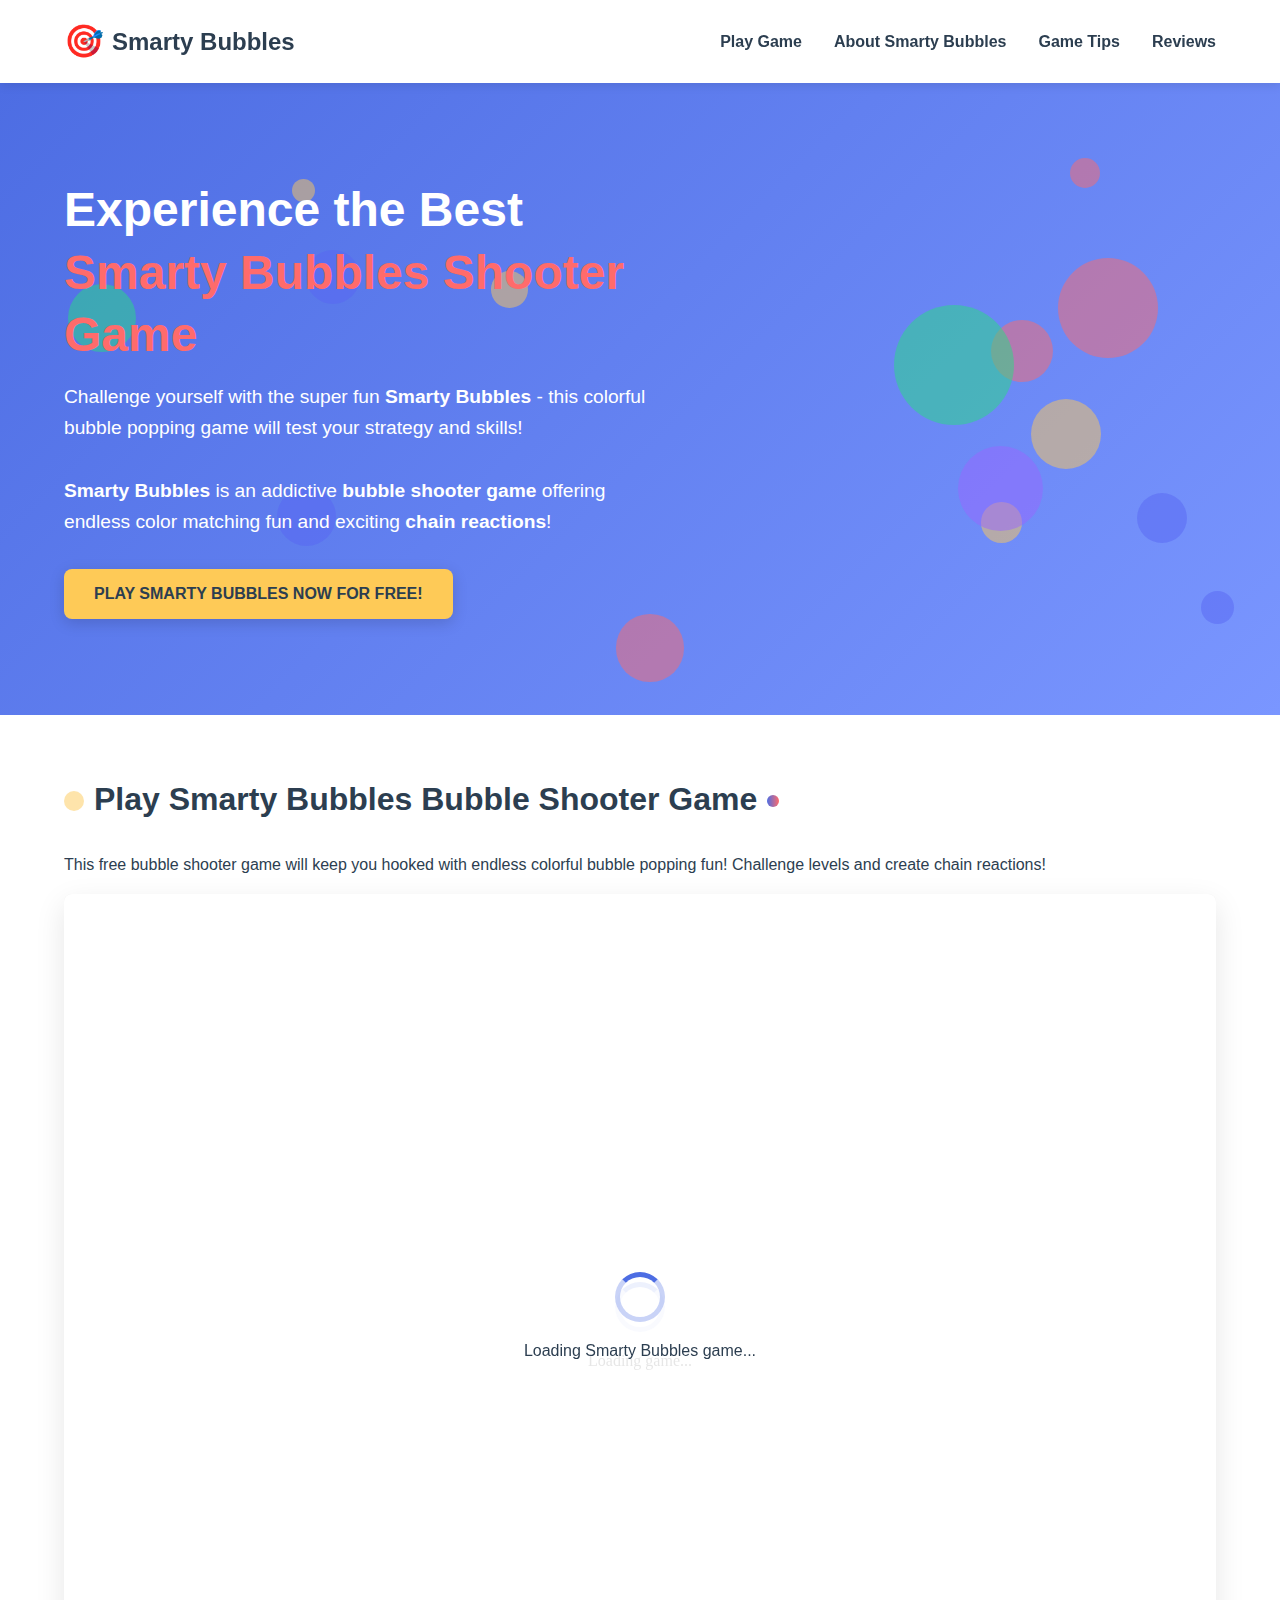
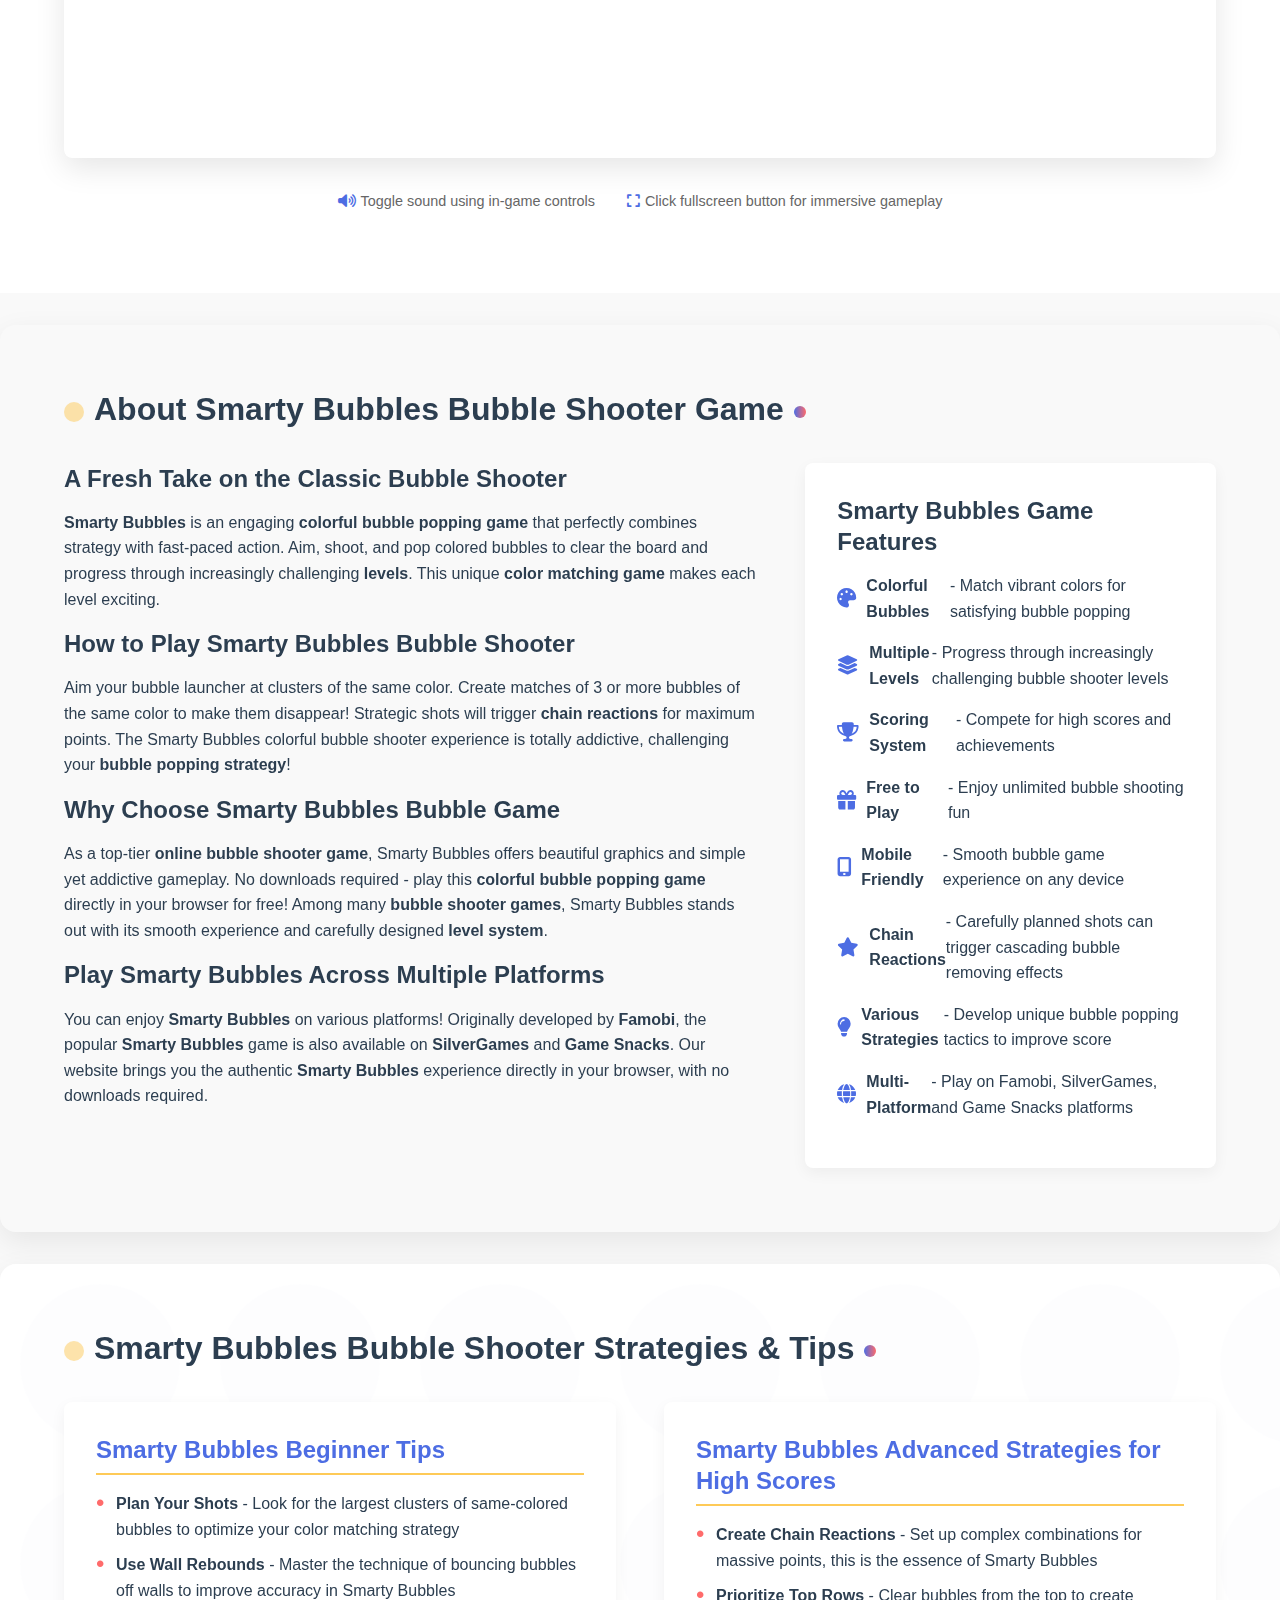
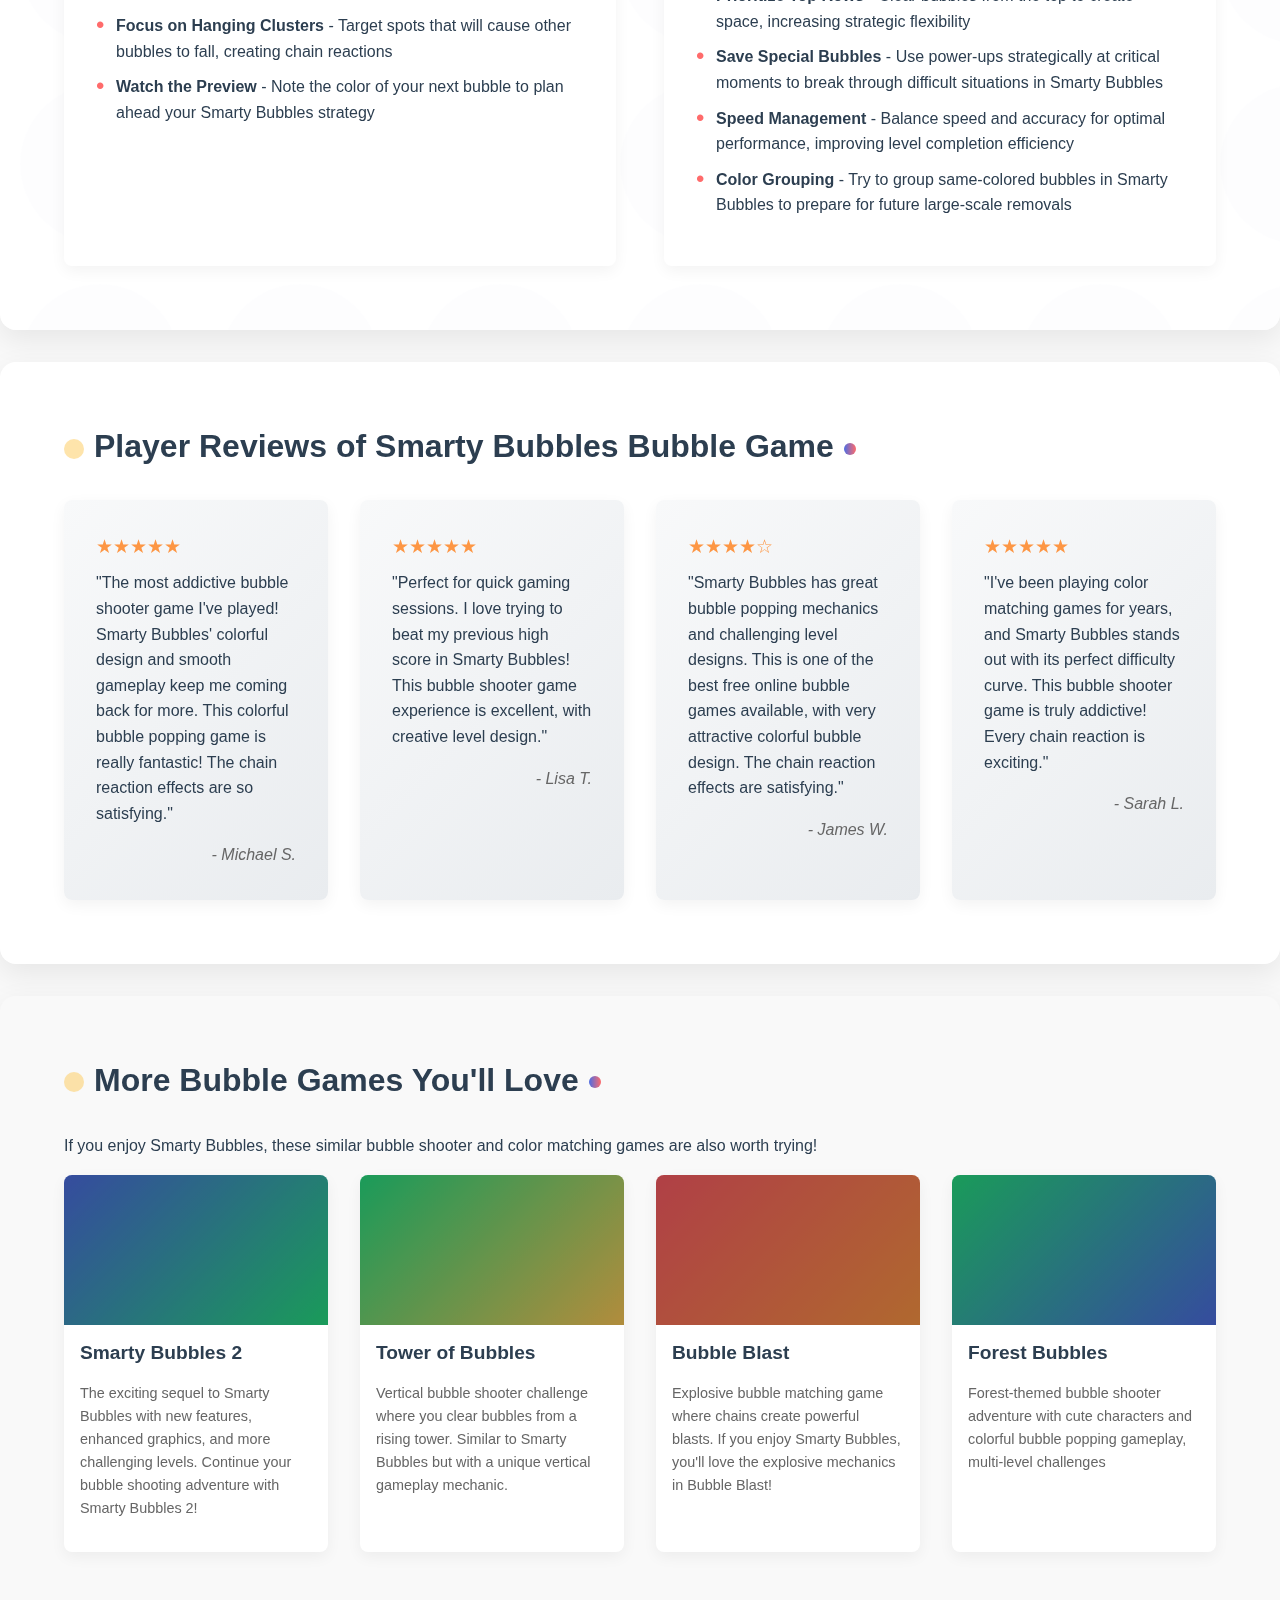
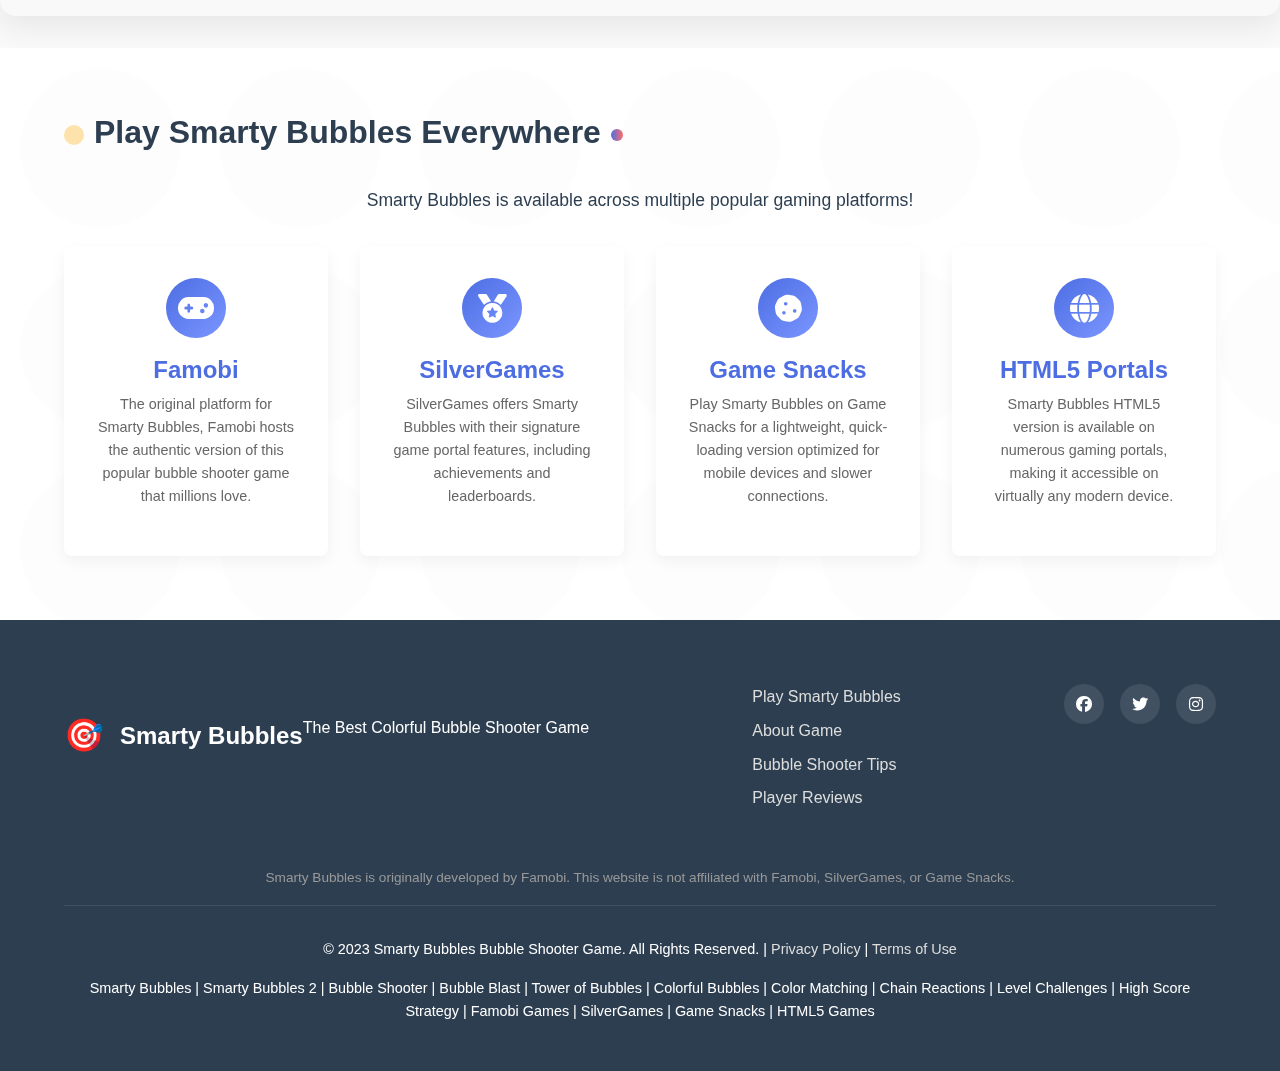
==== commit aad4c034: "Update index.html" ====
--- a/index.html
+++ b/index.html
@@ -311,6 +311,14 @@
         </div>
     </footer>
 
-    <script src="script.js"></script>
+    <script src="script.js"></script><!-- Google tag (gtag.js) -->
+<script async src="https://www.googletagmanager.com/gtag/js?id=G-EY54DT0VVV"></script>
+<script>
+  window.dataLayer = window.dataLayer || [];
+  function gtag(){dataLayer.push(arguments);}
+  gtag('js', new Date());
+
+  gtag('config', 'G-EY54DT0VVV');
+</script>
 </body>
-</html> +</html> 
